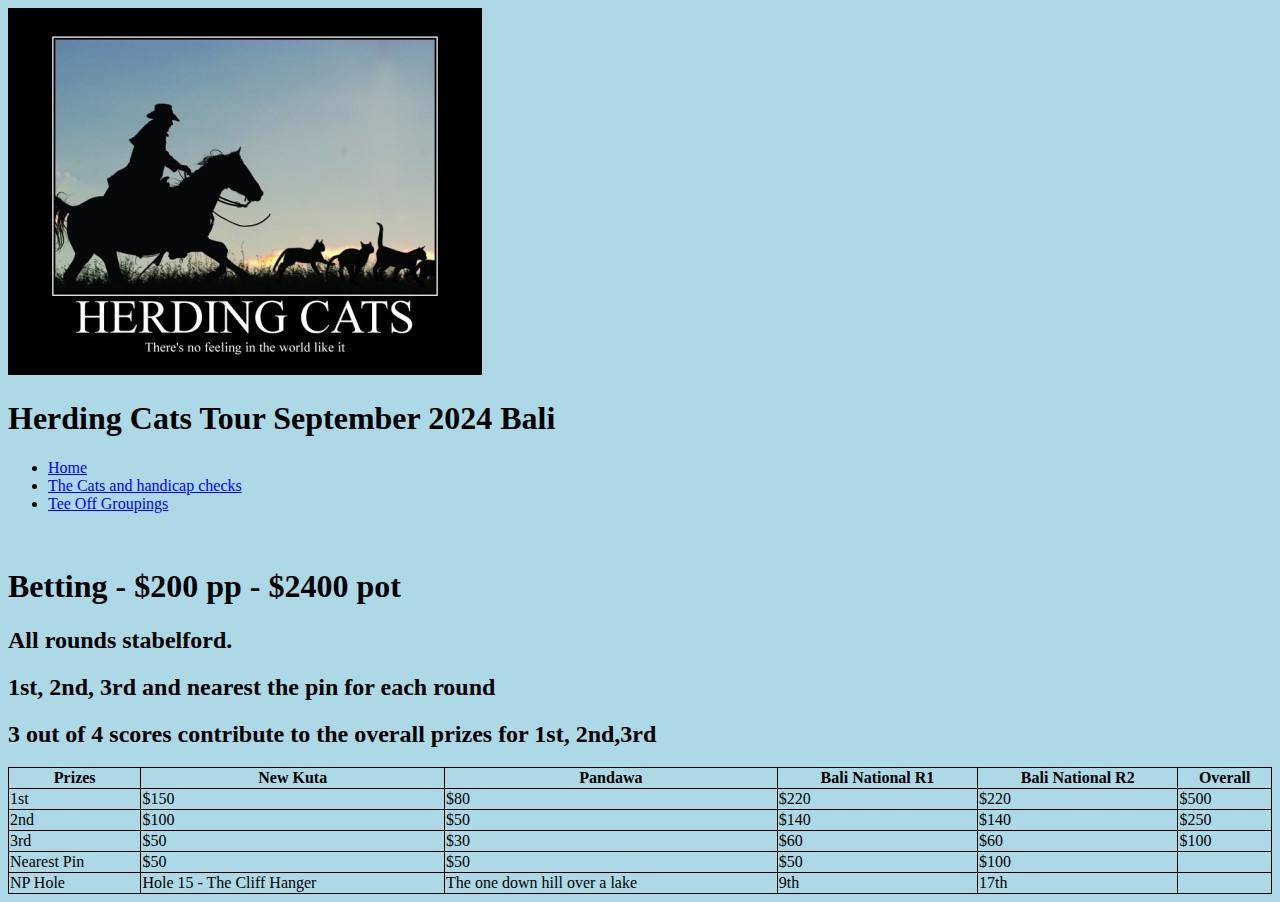
==== betting.html @ 74dc5254 "Betting" ====
<!DOCTYPE html>
<html>
<head>
    <meta charset="utf-8" />
    <meta name="viewport" content="width=device-width" />
    <title>Herding Cats 2024</title>
    <link href="styles/style.css" rel="stylesheet" />
</head>

<body>

 <a href="/"> 
    <img src="/images/herdingcats.jpeg" alt="Herding Cats">
</a>

<h1><b>Herding Cats Tour September 2024 Bali</b></h1>

<!--The end of the standard header bit for all pages on site -->

<ul>
   <li><a href="/">Home</a>  
   </li>
   <li>    <a href="golfers.html" target="_self">The Cats and handicap checks</a> 
   </li>
   <li>    <a href="groups.html" target="_self">Tee Off Groupings</a> 
   </li>
 </ul>

<br>
<h1>Betting - $200 pp - $2400 pot</h1>
<h2>All rounds stabelford.</h2>
<h2>1st, 2nd, 3rd and nearest the pin for each round</h2>
<h2>3 out of 4 scores contribute to the overall prizes for 1st, 2nd,3rd</h2>


<table id="betting">
  <thead>
    <tr>
      <th>Prizes</th>
      <th>New Kuta</th>
      <th>Pandawa</th>
      <th>Bali National R1</th>
      <th>Bali National R2</th>
      <th>Overall </th>
   </tr>
  </thead>
  
  <tbody>
    <tr>
        <td>1st</td>
        <td>$150</td>
        <td>$80</td>
        <td>$220</td>
        <td>$220</td>
        <td>$500</td>
    </tr>
    <tr>
        <td>2nd</td>
        <td>$100</td>
        <td>$50</td>
        <td>$140</td>
        <td>$140</td>
        <td>$250</td>
    </tr>
    <tr>
        <td>3rd</td>
        <td>$50</td>
        <td>$30</td>
        <td>$60</td>
        <td>$60</td>
        <td>$100</td>
    </tr>
    <tr>
        <td>Nearest Pin</td>
        <td>$50</td>
        <td>$50</td>
        <td>$50</td>
        <td>$100</td>
        <td></td>
    </tr>
    <tr>
        <td>NP Hole</td>
        <td>Hole 15 - The Cliff Hanger</td>
        <td>The one down hill over a lake</td>
        <td>9th
        </td>
        <td>17th</td>
        <td></td>
    </tr>
  </tbody>
</table>


</body>

</html>
---- styles/style.css ----
body {
    background-color: lightblue;
}

table { width: 100%; border-collapse: collapse;} 
  table, 
  td, 
  th,
  thead { border: 1px solid black; }


a {
  color: blue;
}

img {
  max-width: 100%;
  height: auto;
  width: auto\9; /* ie8 */
}

caption {
  background: gray;
  margin: 1em 0; 
  caption-side: top; 
}
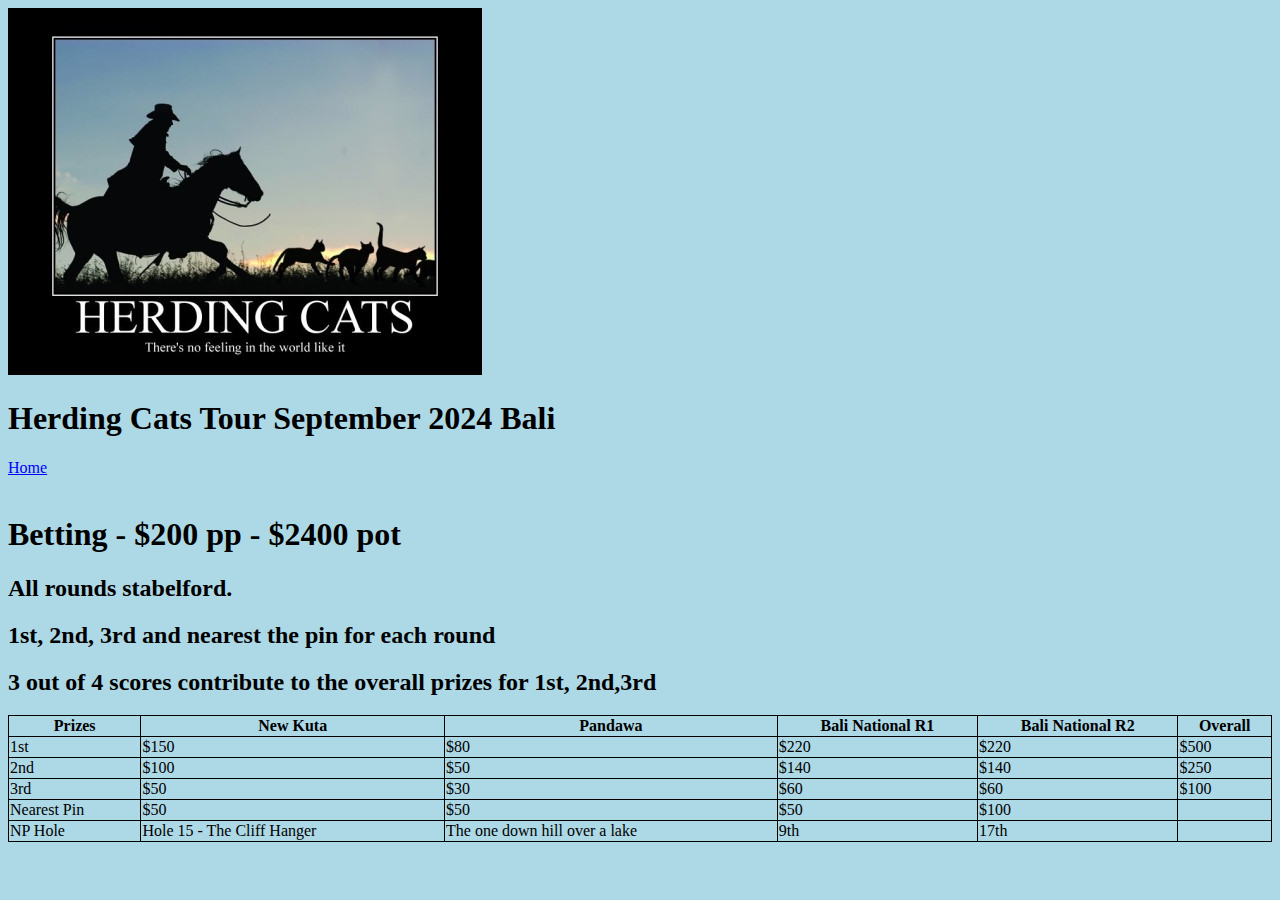
==== commit b27b419f: "Changed menu style and index page" ====
--- a/betting.html
+++ b/betting.html
@@ -19,10 +19,6 @@
 
 <ul>
    <li><a href="/">Home</a>  
-   </li>
-   <li>    <a href="golfers.html" target="_self">The Cats and handicap checks</a> 
-   </li>
-   <li>    <a href="groups.html" target="_self">Tee Off Groupings</a> 
    </li>
  </ul>
 
--- a/styles/style.css
+++ b/styles/style.css
@@ -24,3 +24,10 @@
   margin: 1em 0; 
   caption-side: top; 
 }
+
+
+ul {
+  list-style-type: none;
+  margin: 0;
+  padding: 0;
+}
